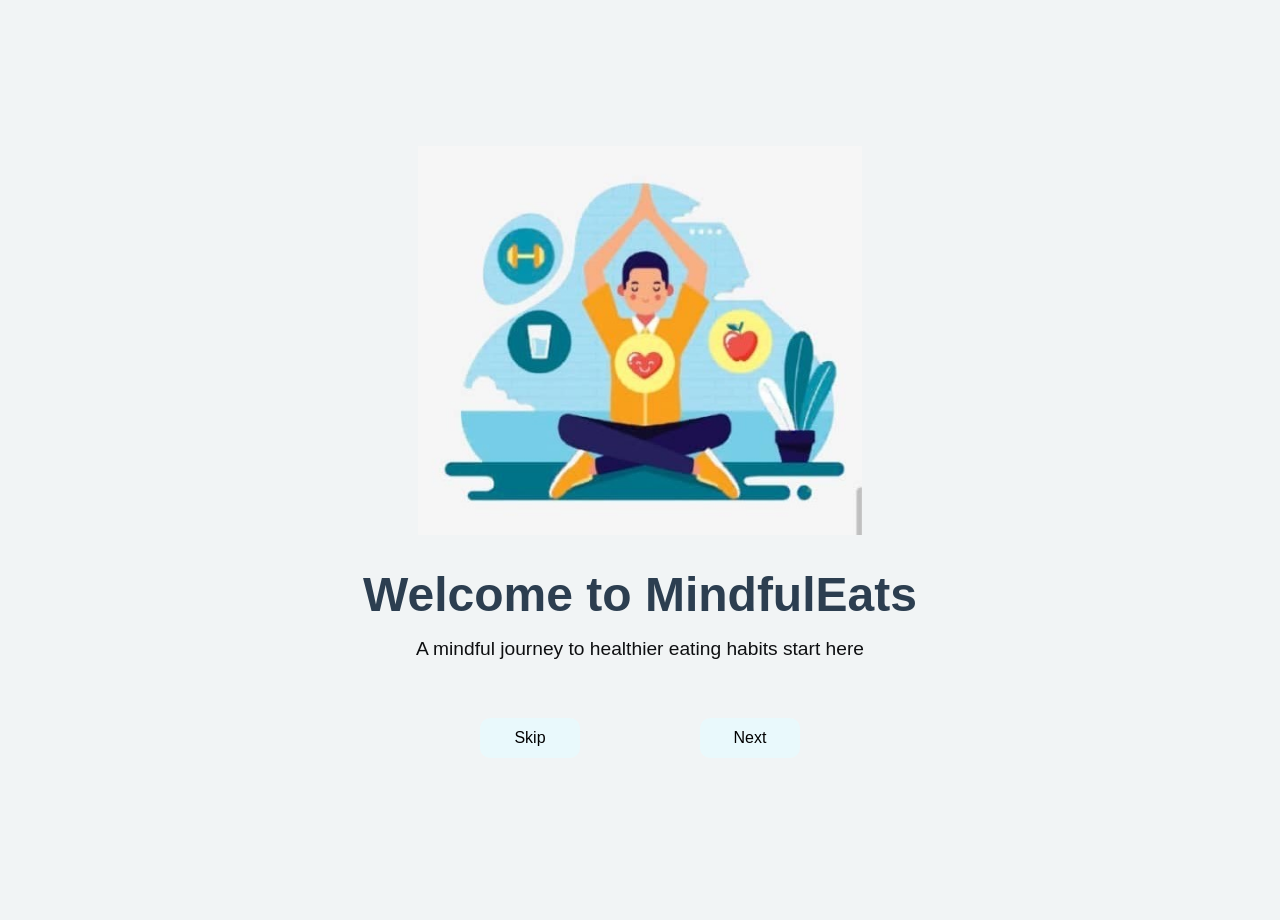
==== Capstone/index.html @ 70390ead "front-pace" ====
<!DOCTYPE html>
<html lang="en">
<head>
    <meta charset="UTF-8" />
    <meta http-equiv="X-UA-Compatible" content="IE=edge">
    <meta name="viewport" content="width=device-width, initial-scale=1.0">
    <title>MindfulEats</title>
    <link rel="stylesheet" href="styles.css">
</head>
<body>
    <section class="container">
        <div class="container-items">
            <img src="./assest/image/pic1.jpg" alt="MindfulEats">
            
            <div  class="text">
                <h1>Welcome to MindfulEats</h1>
                <p>A mindful journey to healthier eating habits start here</p>
            </div>
        
        </div>

        <div class="typing-animation">
            <div class="dot"><a href="index.html"></a></div>
            <div class="dot"><a href="next.html"></a></div>
            <div class="dot"><a href="emoji.html"></a></div>
        </div>
        
        
        <div class="buttons">
            <button type="submit">Skip</button>
            <button type="submit"><a href="emoji.html">Next</a></button>
        </div>
    </section>
  
    <script src="script.js"></script>
</body>
</html>
---- Capstone/styles.css ----
*{
    margin: 0;
    padding: 0;
    box-sizing: border-box;
}

body{
    font-family: 'Poppins', sans-serif;
    background-color: rgba(241, 244, 245, 0.938);   
}

.text h1{
    font-size: 3em;
    font-weight: 600;
    color: #2c3e50;
    flex-wrap: wrap;
}

p{
    font-size: 1.2em;
    color: #0e0f11;
    flex-wrap: wrap;
    margin-top: 1rem;
}
.text{
    text-align: center;
    gap: 1rem;
}

img{
    width: 80%;
}

.container{
    margin: 10px;
    padding: 10px;
    max-width: 1440px;
    display: flex;
    flex-direction: column;
    justify-content: center;
    align-items: center;
    min-height: 100vh;
}

.container-items{
    display: flex;
    flex-direction: column;
    justify-content: center;
    align-items: center;
    gap: 2rem;
}

.typing-animation{
    display: inline-flex;
    padding: 13px 10px;
    border-radius: 50px;
    margin-top: 1rem;
    cursor: pointer;
}

.dot-animation .dot{
    height: 10px;
    width: 10px;
    opacity: 0.7;
    margin: 0 3px;
    border-radius: 50%;
    background: rgb(190, 196, 190);
}

.dot-animation .dot:active{
    background: rgb(90, 253, 90);
}

a{
    text-decoration: none;
    color:  #000000;
}

a:hover{
    color: rgb(90, 253, 90);
}

.buttons{
    display: flex;
    justify-content: space-evenly;
    align-items: center;
    gap: 3rem;;
    width: 40%;
    padding: 1rem;
}

button{
    width: 100px;
    height: 40px;
    padding: 0.5rem 1rem;
    border-radius: 10px;
    background-color:  rgba(231, 251, 255, 0.74);
    color: #000000;
    border: none;
    cursor: pointer;
    font-size: 1rem;
    transition: background-color 0.3s ease;
    flex-wrap: wrap;
}

button:hover{
    background-color: rgb(255, 255, 255);
    color: rgb(90, 253, 90);
    border-color: green;
    border: 1px solid green;
}
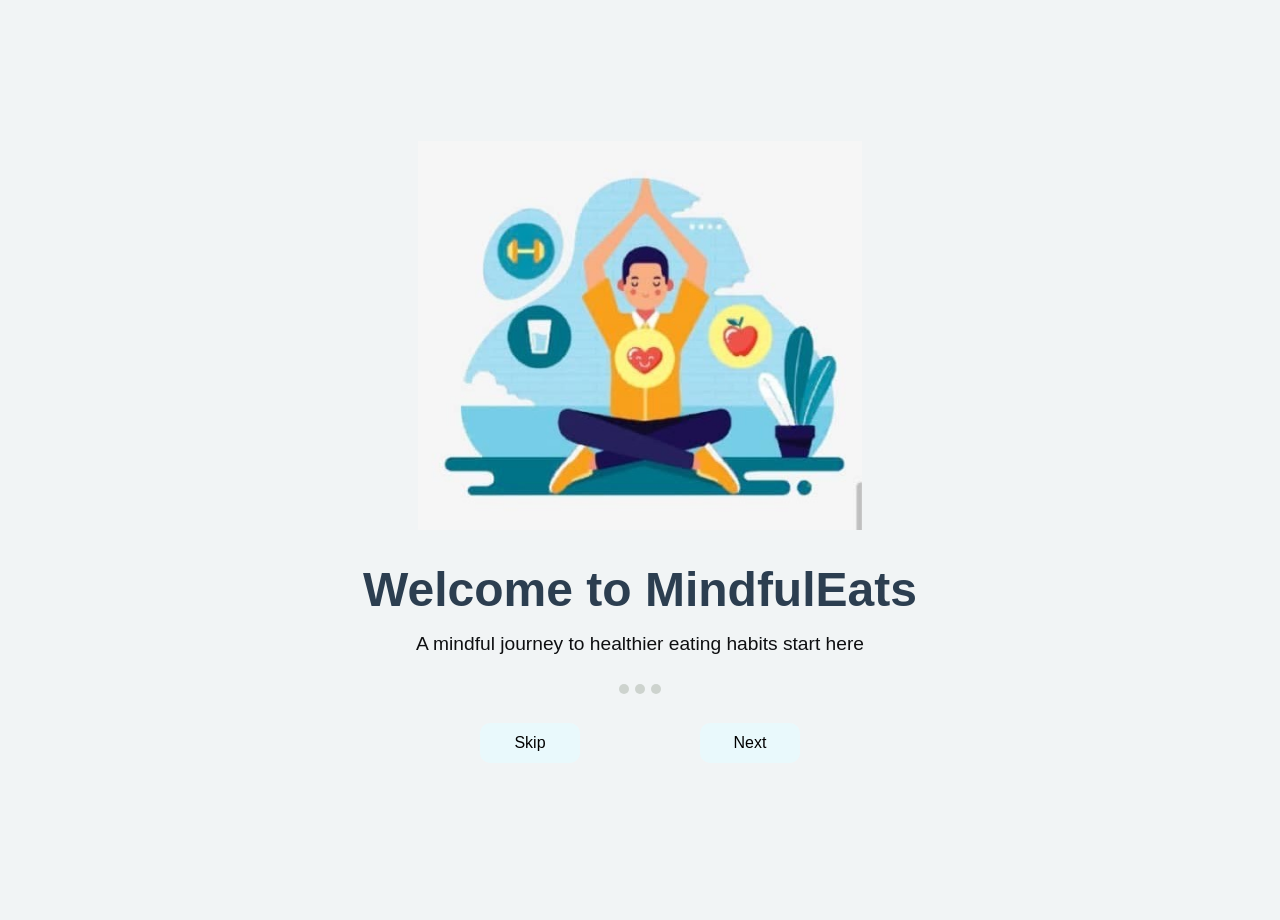
==== commit 5614af1c: "new update" ====
--- a/Capstone/index.html
+++ b/Capstone/index.html
@@ -19,7 +19,7 @@
         
         </div>
 
-        <div class="typing-animation">
+        <div class="dot-animation">
             <div class="dot"><a href="index.html"></a></div>
             <div class="dot"><a href="next.html"></a></div>
             <div class="dot"><a href="emoji.html"></a></div>
--- a/Capstone/styles.css
+++ b/Capstone/styles.css
@@ -50,7 +50,7 @@
     gap: 2rem;
 }
 
-.typing-animation{
+.dot-animation{
     display: inline-flex;
     padding: 13px 10px;
     border-radius: 50px;
